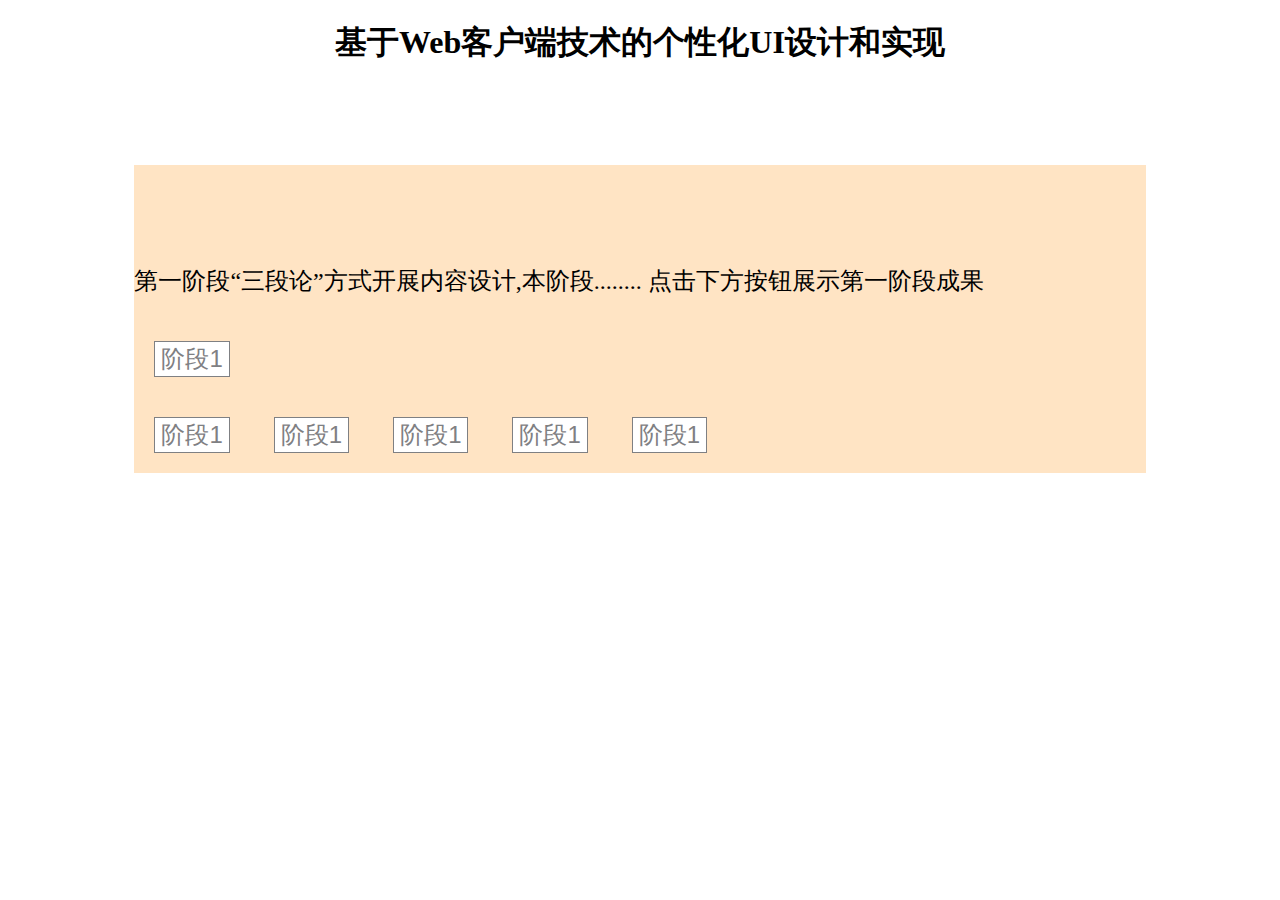
==== Web/index.html @ 8809cc9d "将项目代码上传至github平台" ====
<!DOCTYPE html>
<html lang="en">

<head>
    <meta charset="UTF-8">
    <meta name="viewport" content="width=device-width, initial-scale=1.0">
    <title>Document</title>
    <style>
        h1 {
            text-align: center;
        }

        p{
            font-size: 24px;
            padding-top: 100px;
        }

        button {
            font-size: 1.5em;
            margin: 20px;
            background-color: #fff;
            border: 1px solid #7f8083;
            /* box-shadow: 1px 1px 4px rgba(0, 0, 0, 0.5);    水平偏移、垂直偏移、模糊半径和阴影颜色   */
        }

        button:hover {
            background-color: #ecf5ff;
        }

        a {
            text-decoration: none;
            cursor: pointer;
            color: #7f8083;
        }

        .container{
            width: 80%;
            margin: 100px auto;
            background-color: bisque;
        }
        
    </style>
</head>

<body>
    <h1>基于Web客户端技术的个性化UI设计和实现</h1>
    <div class="container">
        <p>第一阶段“三段论”方式开展内容设计,本阶段........ 点击下方按钮展示第一阶段成果</p>
        <div> <button><a href="./phase/phase1.html">阶段1</a></button></div>
        <button><a href="www.baidu.com">阶段1</a></button>
        <button><a href="www.baidu.com">阶段1</a></button>
        <button><a href="www.baidu.com">阶段1</a></button>
        <button><a href="www.baidu.com">阶段1</a></button>
        <button><a href="www.baidu.com">阶段1</a></button>
    </div>


</body>

</html>
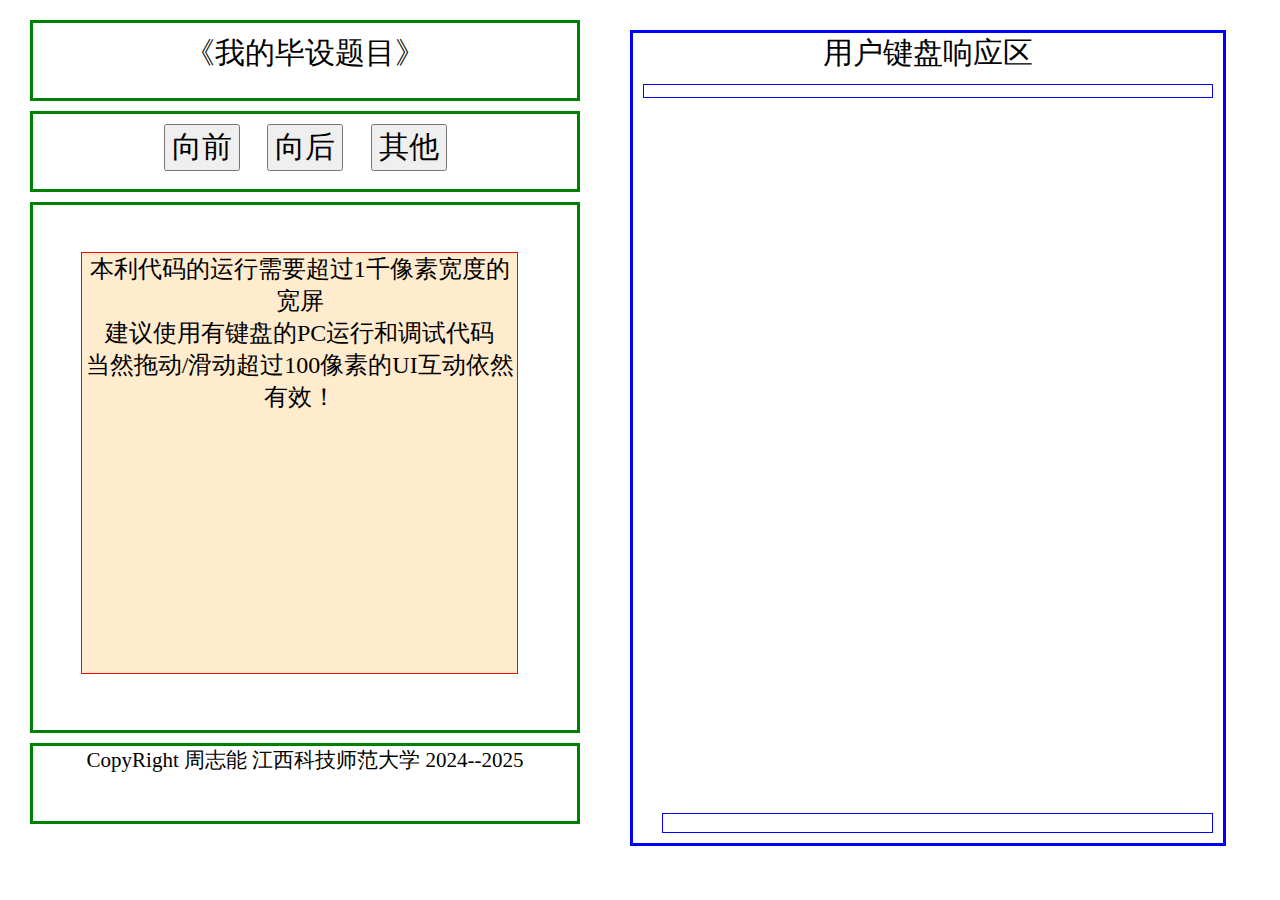
==== commit 022f10f6: "Update index.html" ====
--- a/Web/index.html
+++ b/Web/index.html
@@ -1,60 +1,299 @@
-<!DOCTYPE html>
+<!doctype html>
 <html lang="en">
 
 <head>
     <meta charset="UTF-8">
-    <meta name="viewport" content="width=device-width, initial-scale=1.0">
-    <title>Document</title>
+    <meta name="viewport" content="width=device-width , initial-scale=1 , user-scalable=no">
+    <link rel="stylesheet" href="../css/phase6.css">
+    <title>最终项目</title>
     <style>
-        h1 {
+        * {
+            margin: 10px;
             text-align: center;
         }
 
-        p{
-            font-size: 24px;
-            padding-top: 100px;
+        header {
+            border: 3px solid green;
+            height: 10%;
+            font-size: 1em;
+
+        }
+
+        nav {
+            border: 3px solid green;
+            height: 10%;
+        }
+
+        main {
+            border: 3px solid green;
+            height: 70%;
+            font-size: 0.8em;
+            position: relative;
+        }
+
+
+        footer {
+            border: 3px solid green;
+            height: 10%;
+            font-size: 0.7em;
+        }
+
+        body {
+            position: relative;
         }
 
         button {
-            font-size: 1.5em;
-            margin: 20px;
-            background-color: #fff;
-            border: 1px solid #7f8083;
-            /* box-shadow: 1px 1px 4px rgba(0, 0, 0, 0.5);    水平偏移、垂直偏移、模糊半径和阴影颜色   */
-        }
-
-        button:hover {
-            background-color: #ecf5ff;
-        }
-
-        a {
-            text-decoration: none;
-            cursor: pointer;
-            color: #7f8083;
-        }
-
-        .container{
+            font-size: 1em;
+        }
+
+        #bookface {
+            position: absolute;
             width: 80%;
-            margin: 100px auto;
-            background-color: bisque;
-        }
-        
+            height: 80%;
+            border: 1px solid red;
+            background-color: blanchedalmond;
+            left: 7%;
+            top: 7%;
+            background-image: url("../imgs/CSS.jpg");
+            background-size: cover;
+        }
+
+        #aid {
+            position: absolute;
+            border: 3px solid blue;
+            top: 0px;
+            left: 600px;
+        }
+
+        #typeText {
+            border: 1px solid blue;
+            padding: 0.2em;
+            color: gray;
+        }
+
+        #keyStatus {
+            position: absolute;
+            border: 1px solid blue;
+            width: 90%;
+            right: 0;
+            bottom: 0;
+            font-size: 0.6em;
+            padding: 0.5em;
+        }
     </style>
 </head>
 
 <body>
-    <h1>基于Web客户端技术的个性化UI设计和实现</h1>
-    <div class="container">
-        <p>第一阶段“三段论”方式开展内容设计,本阶段........ 点击下方按钮展示第一阶段成果</p>
-        <div> <button><a href="./phase/phase1.html">阶段1</a></button></div>
-        <button><a href="www.baidu.com">阶段1</a></button>
-        <button><a href="www.baidu.com">阶段1</a></button>
-        <button><a href="www.baidu.com">阶段1</a></button>
-        <button><a href="www.baidu.com">阶段1</a></button>
-        <button><a href="www.baidu.com">阶段1</a></button>
+    <header>
+        <p id="book">
+            《我的毕设题目》
+        </p>
+    </header>
+    <nav>
+        <button id="prev">向前</button>
+        <button id="next">向后</button>
+        <button>其他</button>
+    </nav>
+
+    <main id="main">
+        <div id="bookface">
+            本利代码的运行需要超过1千像素宽度的宽屏<br>
+            建议使用有键盘的PC运行和调试代码<br>
+            当然拖动/滑动超过100像素的UI互动依然有效！
+        </div>
+    </main>
+
+    <footer>
+        CopyRight 周志能 江西科技师范大学 2024--2025
+    </footer>
+    <div id="aid">
+        用户键盘响应区
+        <p id="typeText"></p>
+        <p id="keyStatus"></p>
     </div>
 
-
 </body>
 
-</html>+</html>
+<script>var UI = {};
+    if (window.innerWidth > 600) {
+        UI.appWidth = 600;
+    } else {
+        UI.appWidth = window.innerWidth;
+    }
+
+
+    UI.appHeight = window.innerHeight;
+
+    let baseFont = UI.appWidth / 20;
+    //通过改变body对象的字体大小，这个属性可以影响其后代
+    document.body.style.fontSize = baseFont + "px";
+    //通过把body的高度设置为设备屏幕的高度，从而实现纵向全屏
+    //通过CSS对子对象百分比（纵向）的配合，从而达到我们响应式设计的目标
+    document.body.style.width = UI.appWidth - baseFont + "px";
+    document.body.style.height = UI.appHeight - baseFont * 5 + "px";
+    if (window.innerWidth < 1000) {
+        $("aid").style.display = 'none';
+    }
+    $("aid").style.width = window.innerWidth - UI.appWidth - baseFont * 3 + 'px';
+    $("aid").style.height = UI.appHeight - baseFont * 3 + 'px';
+
+    //尝试对鼠标和触屏设计一套代码实现UI控制
+    var Pointer = {};
+    Pointer.isDown = false;
+    Pointer.x = 0;
+    Pointer.deltaX = 0;
+    { //Code Block Begin
+        let handleBegin = function (ev) {
+            Pointer.isDown = true;
+
+            if (ev.touches) {
+                console.log("touches1" + ev.touches);
+                Pointer.x = ev.touches[0].pageX;
+                Pointer.y = ev.touches[0].pageY;
+                console.log("Touch begin : " + "(" + Pointer.x + "," + Pointer.y + ")");
+                $("bookface").textContent = "触屏事件开始，坐标：" + "(" + Pointer.x + "," + Pointer.y + ")";
+            } else {
+                Pointer.x = ev.pageX;
+                Pointer.y = ev.pageY;
+                console.log("PointerDown at x: " + "(" + Pointer.x + "," + Pointer.y + ")");
+                $("bookface").textContent = "鼠标按下，坐标：" + "(" + Pointer.x + "," + Pointer.y + ")";
+            }
+        };
+        let handleEnd = function (ev) {
+            Pointer.isDown = false;
+            ev.preventDefault()
+            //console.log(ev.touches)
+            if (ev.touches) {
+                $("bookface").textContent = "触屏事件结束!";
+                if (Math.abs(Pointer.deltaX) > 100) {
+                    $("bookface").textContent += "，这是有效触屏滑动！";
+                } else {
+                    $("bookface").textContent += " 本次算无效触屏滑动！";
+                    $("bookface").style.left = '7%';
+                }
+            } else {
+
+                $("bookface").textContent = "鼠标松开!";
+                if (Math.abs(Pointer.deltaX) > 100) {
+                    $("bookface").textContent += "，这是有效拖动！";
+                } else {
+                    $("bookface").textContent += " 本次算无效拖动！";
+                    $("bookface").style.left = '7%';
+                }
+            }
+        };
+        let handleMoving = function (ev) {
+            ev.preventDefault();
+            if (ev.touches) {
+                if (Pointer.isDown) {
+                    console.log("Touch is moving");
+                    Pointer.deltaX = parseInt(ev.touches[0].pageX - Pointer.x);
+                    $("bookface").textContent = "正在滑动触屏，滑动距离：" + Pointer.deltaX + "px 。";
+                    $('bookface').style.left = Pointer.deltaX + 'px';
+                }
+            } else {
+                if (Pointer.isDown) {
+                    console.log("Pointer isDown and moving");
+                    Pointer.deltaX = parseInt(ev.pageX - Pointer.x);
+                    $("bookface").textContent = "正在拖动鼠标，距离：" + Pointer.deltaX + "px 。";
+                    $('bookface').style.left = Pointer.deltaX + 'px';
+                }
+            }
+        };
+
+        $("bookface").addEventListener("mousedown", handleBegin);
+        $("bookface").addEventListener("touchstart", handleBegin);
+        $("bookface").addEventListener("mouseup", handleEnd);
+        $("bookface").addEventListener("touchend", handleEnd);
+        $("bookface").addEventListener("mouseout", handleEnd);
+        $("bookface").addEventListener("mousemove", handleMoving);
+        $("bookface").addEventListener("touchmove", handleMoving);
+
+
+        //提出问题：研究利用"keydown"和"keyup"2个底层事件，实现同时输出按键状态和文本内容
+        $("body").addEventListener("keydown", function (ev) {
+            ev.preventDefault(); //增加“阻止事件对象的默认事件后”，不仅 keypress 事件将不再响应，而且系统的热键, 如“F5刷新页面/Ctrl+R ”、“F12打开开发者面板”等也不再被响应
+            let k = ev.key;
+            let c = ev.keyCode;
+            $("keyStatus").textContent = "按下键 ：" + k + " ，" + "编码 ：" + c;
+        });
+        $("body").addEventListener("keyup", function (ev) {
+            ev.preventDefault();
+            let key = ev.key;
+            $("keyStatus").textContent = key + " 键已弹起";
+            if (printLetter(key)) {
+                $("typeText").textContent += key;
+            }
+            function printLetter(k) {
+                if (k.length > 1) { //学生须研究这个逻辑的作用
+                    return false;
+                }
+                let puncs = ['~', '`', '!', '@', '#', '$', '%', '^', '&', '*', '(', ')', '-', '_', '+', '=', ',', '.', ';', ';', '<', '>', '?', '/', ' ', '\'', '\"'];
+                if ((k >= 'a' && k <= 'z') || (k >= 'A' && k <= 'Z') || (k >= '0' && k <= '9')) {
+                    console.log("letters");
+                    //字母或数字
+                    return true;
+                }
+                for (let p of puncs) {
+                    if (p === k) {
+                        console.log("puncs");
+                        return true;
+                    }
+                }
+                return false;
+                //提出更高阶的问题，如何处理连续空格和制表键tab？
+            }	//function printLetter(k)
+        });
+    } //Code Block  End
+    function $(ele) {
+        if (typeof ele !== 'string') {
+            throw ("自定义的$函数参数的数据类型错误，实参必须是字符串！");
+            return
+        }
+        let dom = document.getElementById(ele);
+        if (dom) {
+            return dom;
+        } else {
+            dom = document.querySelector(ele);
+            if (dom) {
+                return dom;
+            } else {
+                throw ("执行$函数未能在页面上获取任何元素，请自查问题！");
+                return;
+            }
+        }
+    } //end of $
+
+    var myDiv = document.getElementById('bookface');
+    var images = [
+        "../imgs/css.jpg",
+        "../imgs/CS.jpg",
+        "../imgs/CT.jpg",
+        "../imgs/GIT.jpg",
+        "../imgs/internet.jpg",
+        "../imgs/javaScript.jpg",
+        "../imgs/learnCSS.jpg",
+        "../imgs/linuxCMD.jpg",
+        "../imgs/STEM.jpg",
+        "../imgs/ted.jpg",
+        "../imgs/UML.jpg",
+        "../imgs/videos.jpg",
+        "../imgs/webProgramming.jpg",
+    ];
+    //当前位置
+    var currentImageIndex = 0;
+
+    document.getElementById("next").onclick = function () {
+        currentImageIndex++;
+        if (currentImageIndex == images.length) currentImageIndex = 0;
+        myDiv.style.backgroundImage = 'url(' + images[currentImageIndex] + ')';
+    };
+    document.getElementById("prev").onclick = function () {
+        currentImageIndex--;
+        if (currentImageIndex == -1) currentImageIndex = images.length - 1;
+        myDiv.style.backgroundImage = 'url(' + images[currentImageIndex] + ')';
+
+    };
+
+</script>
